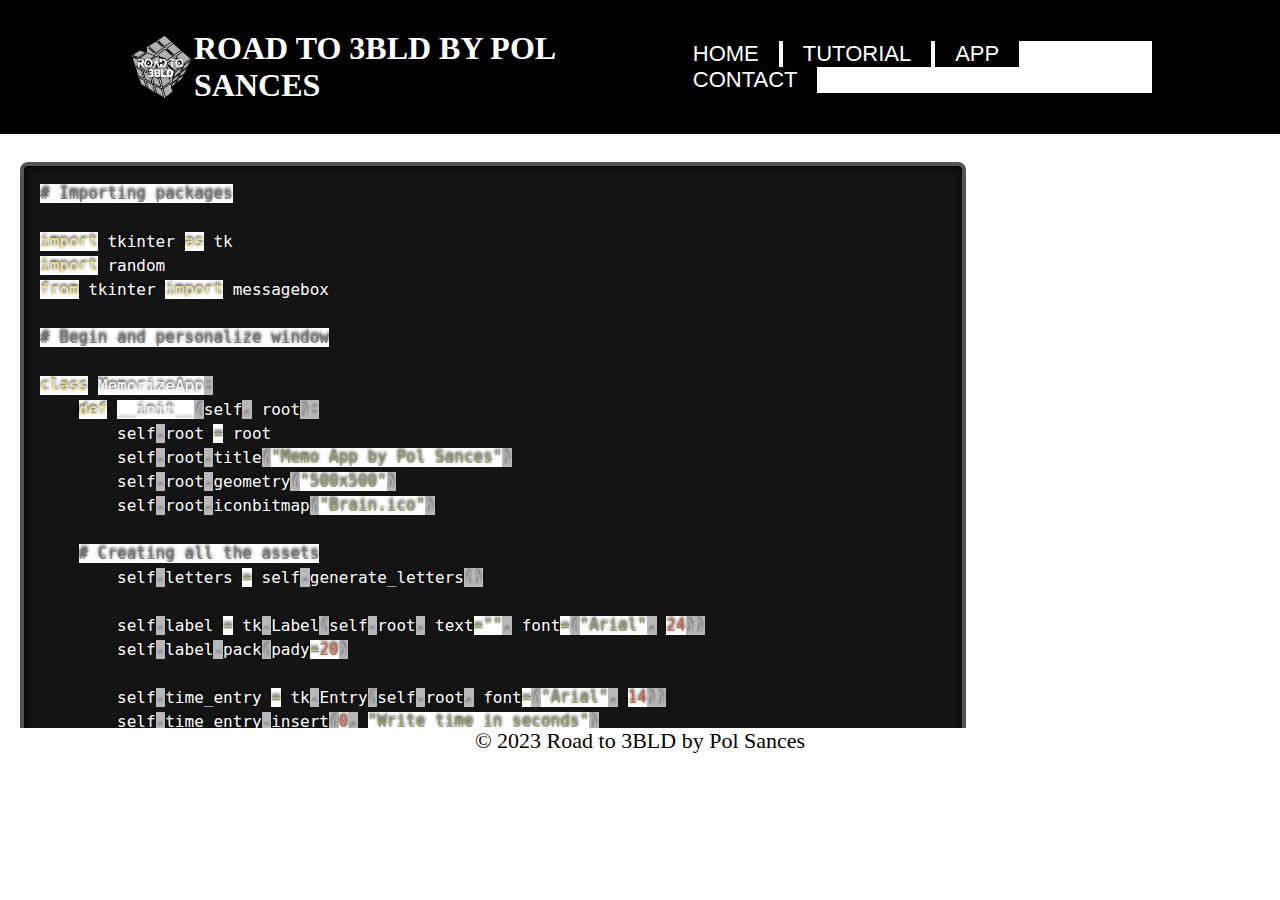
==== App.Html @ d9fbcf9a "Avançament en la secció app i bug al text del codi" ====
<html lang="es">
<head>
    <link rel="stylesheet" href="styles.css">
    <link rel="stylesheet" href="prism.css">
    <meta charset="UTF-8">
    <meta name="viewport" content="width=device-width, initial-scale=1.0">
    <title>Prova de Web</title>
    
  
</head>
<body>
    <header>
        <img class="logo" src="Resources/logo_TdR.png" alt="logo">
        <h1> Road to 3bld by Pol Sances
        </h1>
        <nav>
            <ul class="nav_links">
                <li> <a href="Main.html">Home</a></li>
                <li> <a href="Tutorial.html">Tutorial</a></li>
                <li> <a href="App.Html">App</a></li>
                <li> <a href="Contacte.html">Contact</a></li>
            </ul>
        </nav>
    </header>

    <div class="container2">
        <div class="code-wrapper">
            <pre>
                <code id="code" class="language-python">
# Importing packages

import tkinter as tk
import random
from tkinter import messagebox

# Begin and personalize window

class MemorizeApp:
    def __init__(self, root):
        self.root = root
        self.root.title("Memo App by Pol Sances")
        self.root.geometry("500x500")
        self.root.iconbitmap("Brain.ico")

    # Creating all the assets
        self.letters = self.generate_letters()

        self.label = tk.Label(self.root, text="", font=("Arial", 24))
        self.label.pack(pady=20)

        self.time_entry = tk.Entry(self.root, font=("Arial", 14))
        self.time_entry.insert(0, "Write time in seconds")
        self.time_entry.pack(pady=10)

        self.start_button = tk.Button(self.root, text="Start", command=self.start_memorize)
        self.start_button.pack(pady=5)

        self.answer_entry = tk.Entry(self.root, font=("Arial", 14))
        self.answer_entry.pack(pady=10)

        self.submit_button = tk.Button(self.root, text="Submit", command=self.check_answers)
        self.submit_button.pack(pady=5)

        self.reset_button = tk.Button(self.root, text="Reset", command=self.reset)
        self.reset_button.pack(pady=5)

        self.answer_entry.config(state="disabled")
        self.submit_button.config(state="disabled")
        self.reset_button.config(state="disabled")

        self.name = tk.Label(self.root, text="Made by Pol Sances Guirao", font=("Arial", 8))
        self.name.pack(pady=20)

     # Function to generate letters

    def generate_letters(self):
        letters = []
        for _ in range(20):
            letter = chr(random.randint(65, 90))
            letters.append(letter)
        return letters
    
     # Function to show letters with the time that user put in the time_entry textbox.

    def start_memorize(self):
        self.start_button.config(state="disabled")
        self.label.config(text="".join(self.letters))
        time_delay = int(self.time_entry.get()) * 1000  # Convert user seconds to milliseconds
        self.root.after(time_delay, self.show_entry)
        self.time_entry.pack_forget()  

     # Function to hide letters

    def show_entry(self):
        self.label.config(text="")
        self.answer_entry.config(state="normal")
        self.submit_button.config(state="normal")
        self.reset_button.config(state="normal")
        self.answer_entry.focus_set()

    # Function to check awnsers 

    def check_answers(self):
        user_answers = self.answer_entry.get().upper()
        correct_answers = "".join(self.letters)

        if user_answers == correct_answers:
            messagebox.showinfo("Result", "Correct answers!")
        else:
            messagebox.showinfo("Result", "Incorrect answers. Try again.")

        self.reset()

    # Reset function

    def reset(self):
        self.letters = self.generate_letters()
        self.answer_entry.delete(0, tk.END)
        self.label.config(text="")
        self.start_button.config(state="normal")
        self.answer_entry.config(state="disabled")
        self.submit_button.config(state="disabled")
        self.reset_button.config(state="disabled")
   

if __name__ == "__main__":
    root = tk.Tk()
    app = MemorizeApp(root)
    root.mainloop()

                </code>
            </pre>
        </div>
    </div>

    <div class="footer">
        <p>&copy; 2023 Road to 3BLD by Pol Sances</p>
    </div>
</body>
<script src="prism.js"></script>
</html>
---- styles.css ----
* {
  box-sizing: border-box;
  margin: 0;
  padding: 0;
  background-color: rgb(255, 255, 255);
}

li, a, button{
  font-family: Arial, Helvetica, sans-serif;
  font-weight: 500;
  font-size: 22px;
  color: #ffffff;
  background-color: rgb(0, 0, 0);
  text-transform: uppercase;
}

header{
  display: flex;
  justify-content: space-between;
  align-items: center;
  padding: 30px 10%;
  background-color: rgb(0, 0, 0);
}

.logo {
  cursor: pointer;
  max-width: 66px;
  height: auto;
}

.nav_links li {
  display: inline-block;
  padding: 0px 20px;
  
}

.nav_links li a{
  transition: all 0.3s ease 0s;
  text-decoration: none;
}

.nav_links li a:hover{
  color: rgb(151, 151, 151);
}


header h1 {
  background-color: rgb(0, 0, 0);
  font-family: 'Times New Roman', Times, serif;
  text-transform: uppercase;
  color: white;
}


/* CSS grid */

.container {
  display: grid;
  grid-template-columns: 1fr 1fr; 
  gap: 20px; 
}

.text {
  text-align: left;
  padding: 20px;
  margin-left: 50px;
  color: rgb(0, 0, 0);
}

.image {
  text-align: right;
  padding: 20px;
}

img {
  max-width: 90%; 
  height: auto; 
}


/* Estil Iframe */


.iframe-container {
  width: 90%; 
  margin: 0 auto; 
  padding: 20px; 
}


iframe {
  width: 100%; 
  height: 100vh; 
  border: none; 
}

.iframe-container h1 {
  color: #000000;
  font-family: Arial, Helvetica, sans-serif;
  font-size: 24px;
  align-content: center;
  padding-bottom: 20px;
}


/* Estil pel codi de la app */

.container2{
  display: grid;
  grid-template-columns: 1fr 1fr; 
  gap: 20px; 
  overflow: auto;
  height: 66%;
  padding: 20px;
}

.code-wrapper{
  position: relative;
}








/* Estil pel footer */

.footer {
  background-color: #ffffff; 
  color: #000000; 
  text-align: center; 
  position: relative; 
  bottom: 0; 
  width: 100%; 
  height: 5%;
  font-size: 22px;
}
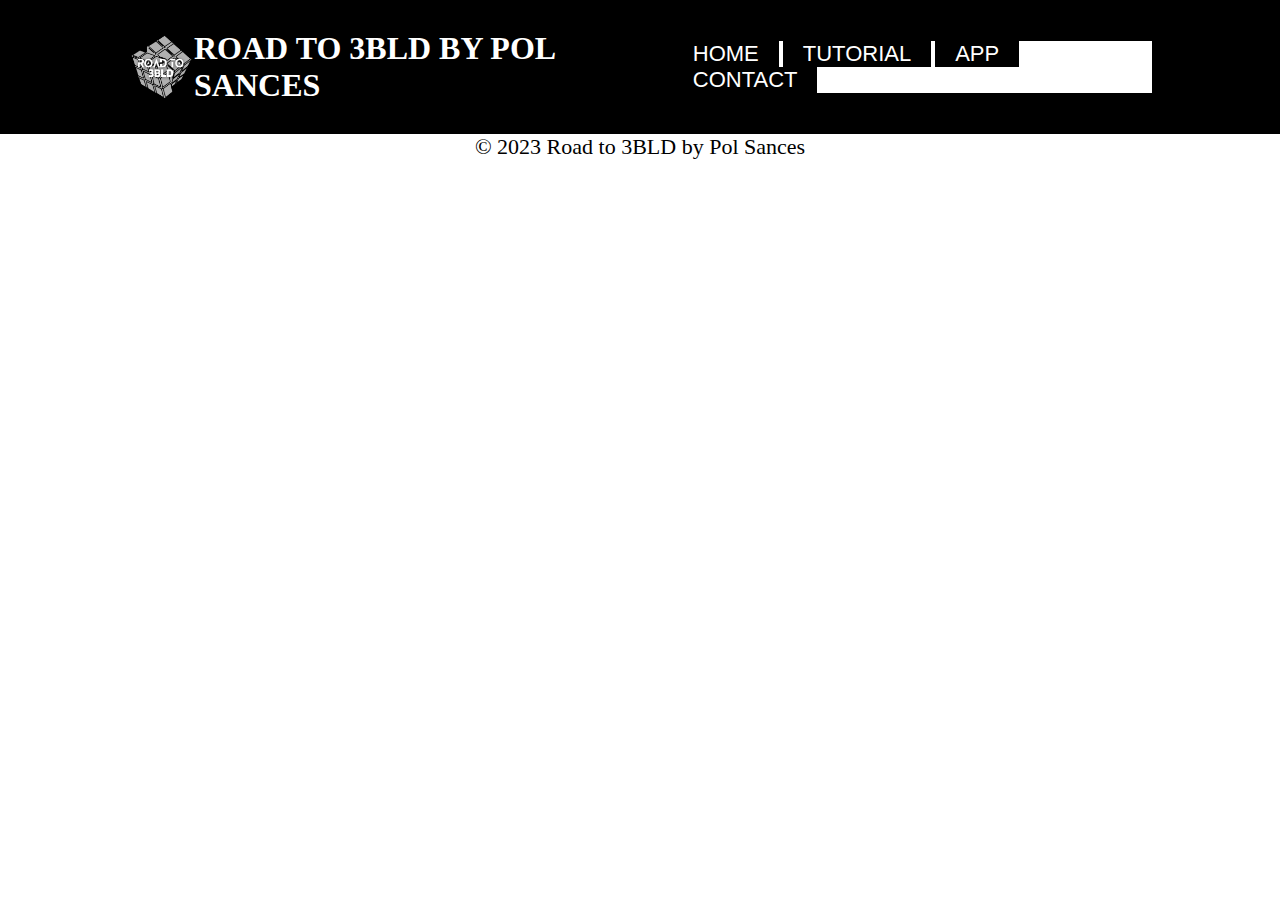
==== commit 4bc2f50e: "Tornar enrere per bug a l'apartat App" ====
--- a/App.Html
+++ b/App.Html
@@ -1,7 +1,6 @@
 <html lang="es">
 <head>
     <link rel="stylesheet" href="styles.css">
-    <link rel="stylesheet" href="prism.css">
     <meta charset="UTF-8">
     <meta name="viewport" content="width=device-width, initial-scale=1.0">
     <title>Prova de Web</title>
@@ -23,119 +22,10 @@
         </nav>
     </header>
 
-    <div class="container2">
-        <div class="code-wrapper">
-            <pre>
-                <code id="code" class="language-python">
-# Importing packages
-
-import tkinter as tk
-import random
-from tkinter import messagebox
-
-# Begin and personalize window
-
-class MemorizeApp:
-    def __init__(self, root):
-        self.root = root
-        self.root.title("Memo App by Pol Sances")
-        self.root.geometry("500x500")
-        self.root.iconbitmap("Brain.ico")
-
-    # Creating all the assets
-        self.letters = self.generate_letters()
-
-        self.label = tk.Label(self.root, text="", font=("Arial", 24))
-        self.label.pack(pady=20)
-
-        self.time_entry = tk.Entry(self.root, font=("Arial", 14))
-        self.time_entry.insert(0, "Write time in seconds")
-        self.time_entry.pack(pady=10)
-
-        self.start_button = tk.Button(self.root, text="Start", command=self.start_memorize)
-        self.start_button.pack(pady=5)
-
-        self.answer_entry = tk.Entry(self.root, font=("Arial", 14))
-        self.answer_entry.pack(pady=10)
-
-        self.submit_button = tk.Button(self.root, text="Submit", command=self.check_answers)
-        self.submit_button.pack(pady=5)
-
-        self.reset_button = tk.Button(self.root, text="Reset", command=self.reset)
-        self.reset_button.pack(pady=5)
-
-        self.answer_entry.config(state="disabled")
-        self.submit_button.config(state="disabled")
-        self.reset_button.config(state="disabled")
-
-        self.name = tk.Label(self.root, text="Made by Pol Sances Guirao", font=("Arial", 8))
-        self.name.pack(pady=20)
-
-     # Function to generate letters
-
-    def generate_letters(self):
-        letters = []
-        for _ in range(20):
-            letter = chr(random.randint(65, 90))
-            letters.append(letter)
-        return letters
-    
-     # Function to show letters with the time that user put in the time_entry textbox.
-
-    def start_memorize(self):
-        self.start_button.config(state="disabled")
-        self.label.config(text="".join(self.letters))
-        time_delay = int(self.time_entry.get()) * 1000  # Convert user seconds to milliseconds
-        self.root.after(time_delay, self.show_entry)
-        self.time_entry.pack_forget()  
-
-     # Function to hide letters
-
-    def show_entry(self):
-        self.label.config(text="")
-        self.answer_entry.config(state="normal")
-        self.submit_button.config(state="normal")
-        self.reset_button.config(state="normal")
-        self.answer_entry.focus_set()
-
-    # Function to check awnsers 
-
-    def check_answers(self):
-        user_answers = self.answer_entry.get().upper()
-        correct_answers = "".join(self.letters)
-
-        if user_answers == correct_answers:
-            messagebox.showinfo("Result", "Correct answers!")
-        else:
-            messagebox.showinfo("Result", "Incorrect answers. Try again.")
-
-        self.reset()
-
-    # Reset function
-
-    def reset(self):
-        self.letters = self.generate_letters()
-        self.answer_entry.delete(0, tk.END)
-        self.label.config(text="")
-        self.start_button.config(state="normal")
-        self.answer_entry.config(state="disabled")
-        self.submit_button.config(state="disabled")
-        self.reset_button.config(state="disabled")
    
-
-if __name__ == "__main__":
-    root = tk.Tk()
-    app = MemorizeApp(root)
-    root.mainloop()
-
-                </code>
-            </pre>
-        </div>
-    </div>
 
     <div class="footer">
         <p>&copy; 2023 Road to 3BLD by Pol Sances</p>
     </div>
 </body>
-<script src="prism.js"></script>
 </html>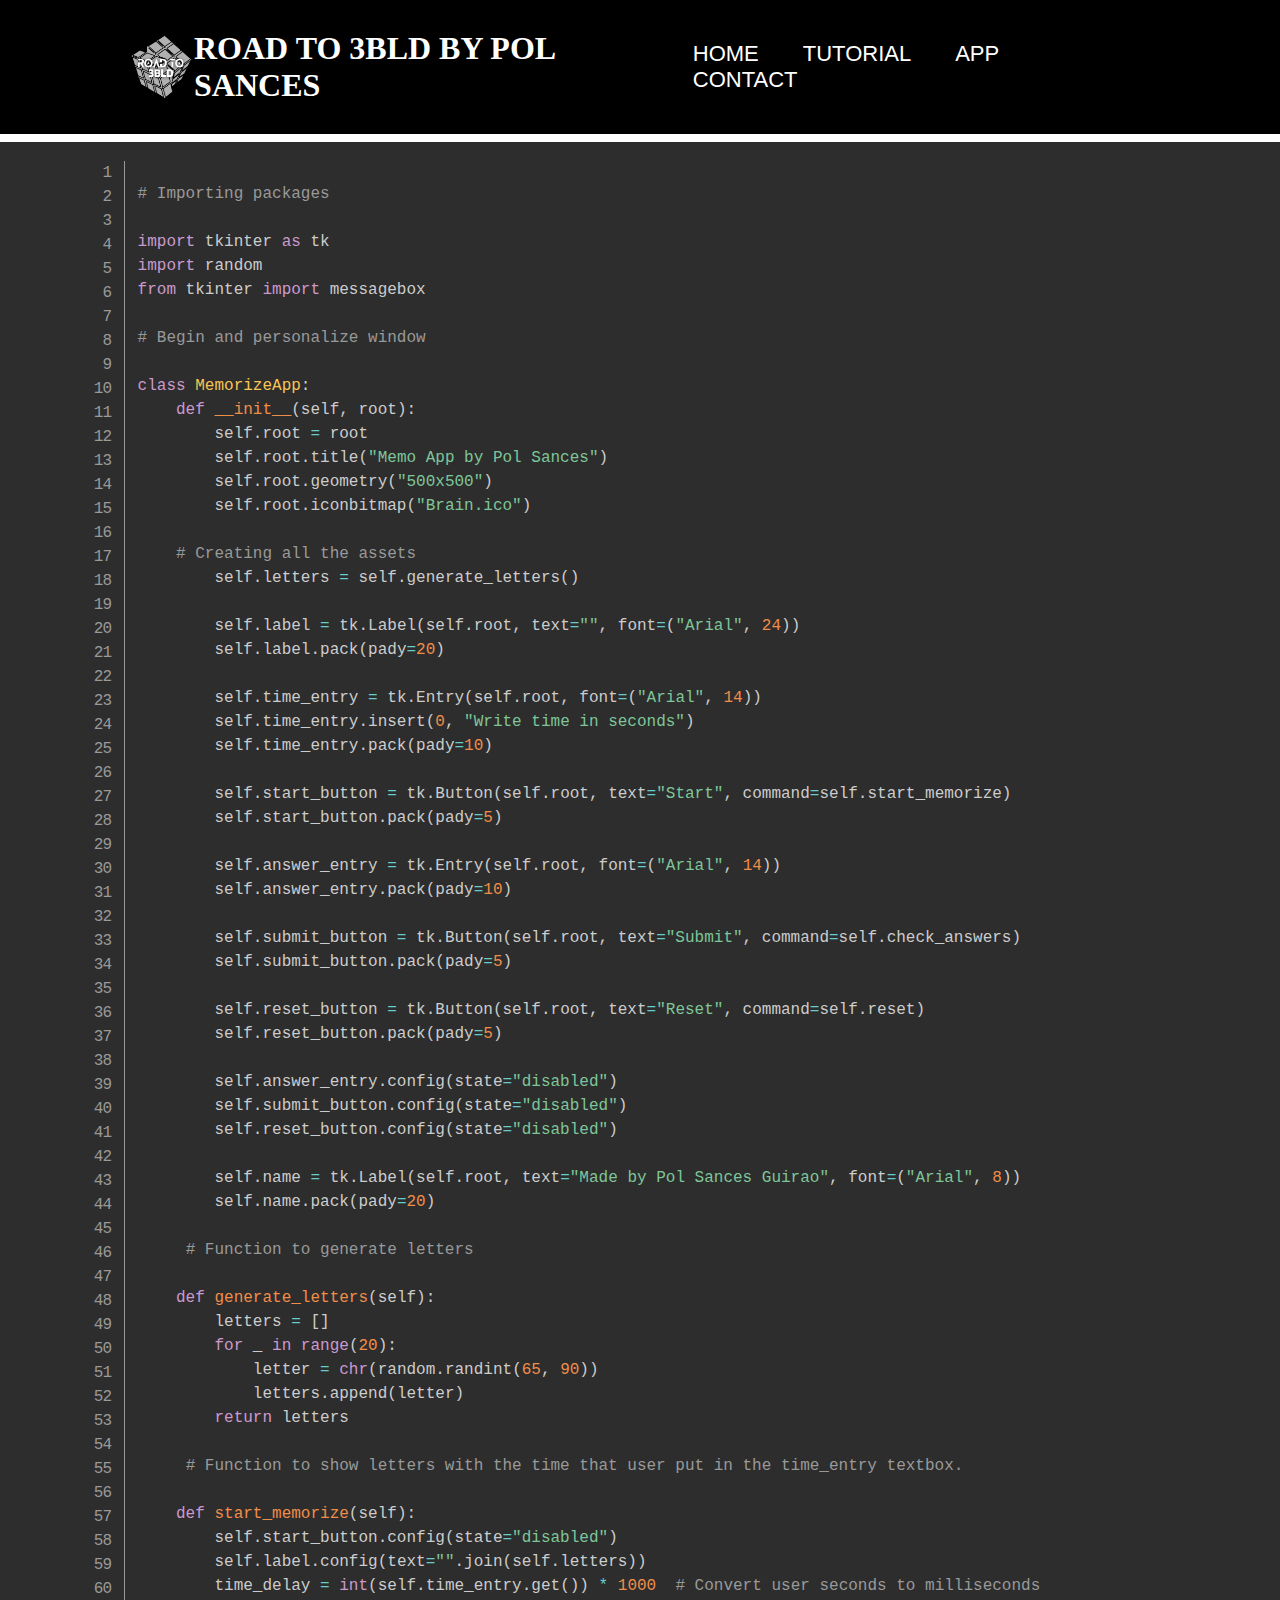
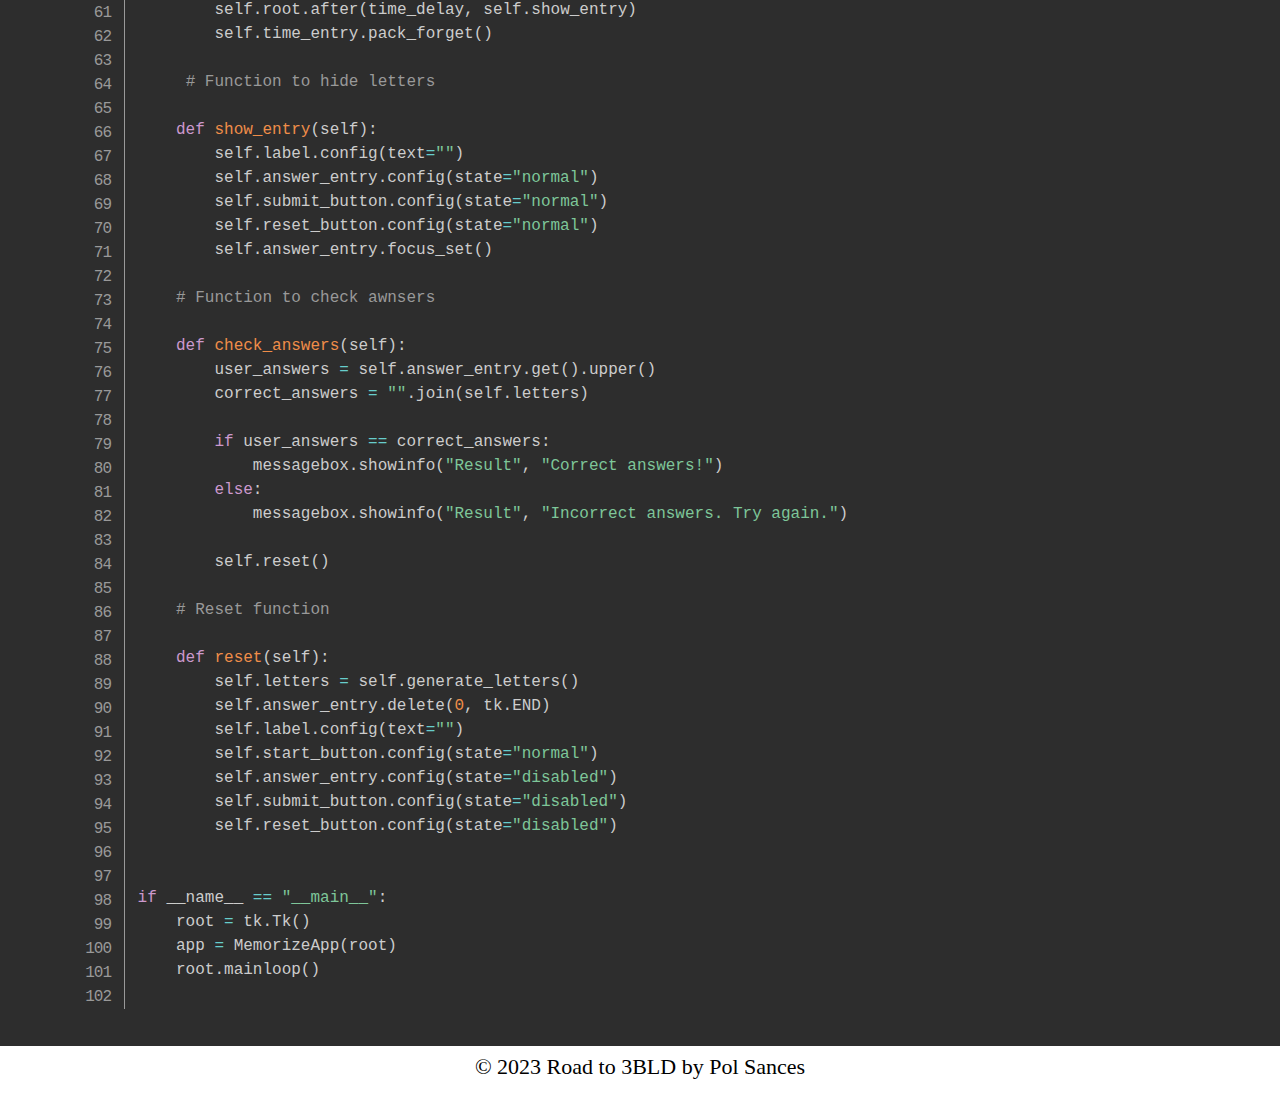
==== commit d04dc959: "Arreglat el bug del prism" ====
--- a/App.Html
+++ b/App.Html
@@ -1,6 +1,7 @@
 <html lang="es">
 <head>
     <link rel="stylesheet" href="styles.css">
+    <link rel="stylesheet" href="prism.css">
     <meta charset="UTF-8">
     <meta name="viewport" content="width=device-width, initial-scale=1.0">
     <title>Prova de Web</title>
@@ -14,7 +15,7 @@
         </h1>
         <nav>
             <ul class="nav_links">
-                <li> <a href="Main.html">Home</a></li>
+                <li> <a href="index.html">Home</a></li>
                 <li> <a href="Tutorial.html">Tutorial</a></li>
                 <li> <a href="App.Html">App</a></li>
                 <li> <a href="Contacte.html">Contact</a></li>
@@ -22,10 +23,118 @@
         </nav>
     </header>
 
+    <div class="line-numbers">
+    <pre>
+        <code class="language-python">
+        # Importing packages
+
+        import tkinter as tk
+        import random
+        from tkinter import messagebox
+
+        # Begin and personalize window
+
+        class MemorizeApp:
+            def __init__(self, root):
+                self.root = root
+                self.root.title("Memo App by Pol Sances")
+                self.root.geometry("500x500")
+                self.root.iconbitmap("Brain.ico")
+
+            # Creating all the assets
+                self.letters = self.generate_letters()
+
+                self.label = tk.Label(self.root, text="", font=("Arial", 24))
+                self.label.pack(pady=20)
+
+                self.time_entry = tk.Entry(self.root, font=("Arial", 14))
+                self.time_entry.insert(0, "Write time in seconds")
+                self.time_entry.pack(pady=10)
+
+                self.start_button = tk.Button(self.root, text="Start", command=self.start_memorize)
+                self.start_button.pack(pady=5)
+
+                self.answer_entry = tk.Entry(self.root, font=("Arial", 14))
+                self.answer_entry.pack(pady=10)
+
+                self.submit_button = tk.Button(self.root, text="Submit", command=self.check_answers)
+                self.submit_button.pack(pady=5)
+
+                self.reset_button = tk.Button(self.root, text="Reset", command=self.reset)
+                self.reset_button.pack(pady=5)
+
+                self.answer_entry.config(state="disabled")
+                self.submit_button.config(state="disabled")
+                self.reset_button.config(state="disabled")
+
+                self.name = tk.Label(self.root, text="Made by Pol Sances Guirao", font=("Arial", 8))
+                self.name.pack(pady=20)
+
+             # Function to generate letters
+
+            def generate_letters(self):
+                letters = []
+                for _ in range(20):
+                    letter = chr(random.randint(65, 90))
+                    letters.append(letter)
+                return letters
+
+             # Function to show letters with the time that user put in the time_entry textbox.
+
+            def start_memorize(self):
+                self.start_button.config(state="disabled")
+                self.label.config(text="".join(self.letters))
+                time_delay = int(self.time_entry.get()) * 1000  # Convert user seconds to milliseconds
+                self.root.after(time_delay, self.show_entry)
+                self.time_entry.pack_forget()  
+
+             # Function to hide letters
+
+            def show_entry(self):
+                self.label.config(text="")
+                self.answer_entry.config(state="normal")
+                self.submit_button.config(state="normal")
+                self.reset_button.config(state="normal")
+                self.answer_entry.focus_set()
+
+            # Function to check awnsers 
+
+            def check_answers(self):
+                user_answers = self.answer_entry.get().upper()
+                correct_answers = "".join(self.letters)
+
+                if user_answers == correct_answers:
+                    messagebox.showinfo("Result", "Correct answers!")
+                else:
+                    messagebox.showinfo("Result", "Incorrect answers. Try again.")
+
+                self.reset()
+
+            # Reset function
+
+            def reset(self):
+                self.letters = self.generate_letters()
+                self.answer_entry.delete(0, tk.END)
+                self.label.config(text="")
+                self.start_button.config(state="normal")
+                self.answer_entry.config(state="disabled")
+                self.submit_button.config(state="disabled")
+                self.reset_button.config(state="disabled")
+
+
+        if __name__ == "__main__":
+            root = tk.Tk()
+            app = MemorizeApp(root)
+            root.mainloop()
+        </code>
+    </pre>
+
+</div>
    
 
     <div class="footer">
         <p>&copy; 2023 Road to 3BLD by Pol Sances</p>
     </div>
+<script src="prism.js"></script>
 </body>
 </html>--- a/styles.css
+++ b/styles.css
@@ -2,7 +2,6 @@
   box-sizing: border-box;
   margin: 0;
   padding: 0;
-  background-color: rgb(255, 255, 255);
 }
 
 li, a, button{
@@ -103,27 +102,6 @@
 }
 
 
-/* Estil pel codi de la app */
-
-.container2{
-  display: grid;
-  grid-template-columns: 1fr 1fr; 
-  gap: 20px; 
-  overflow: auto;
-  height: 66%;
-  padding: 20px;
-}
-
-.code-wrapper{
-  position: relative;
-}
-
-
-
-
-
-
-
 
 /* Estil pel footer */
 
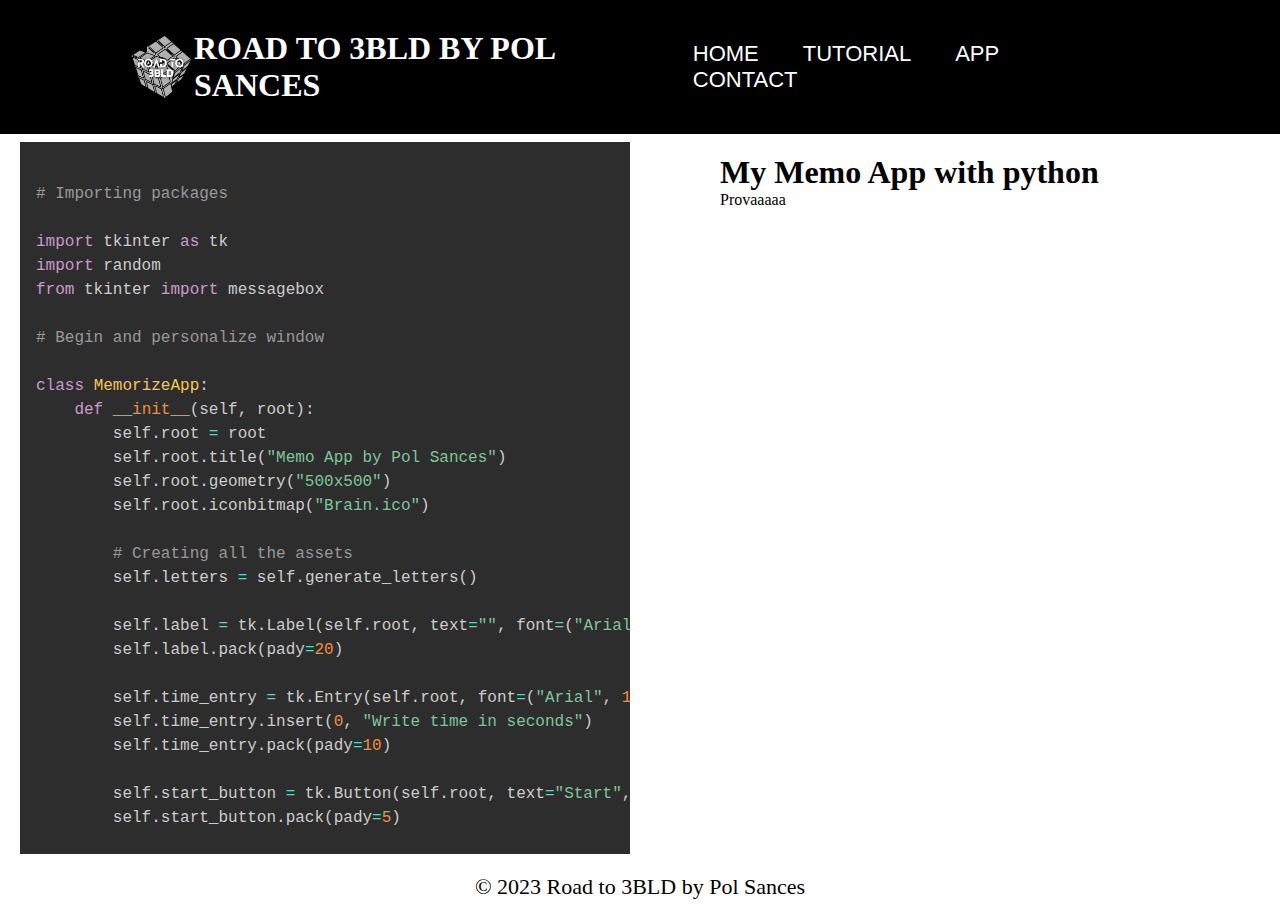
==== commit 34f3a5f5: "Completada la secció app sense bug de codi només falta posar el text donat" ====
--- a/App.Html
+++ b/App.Html
@@ -23,113 +23,118 @@
         </nav>
     </header>
 
-    <div class="line-numbers">
-    <pre>
-        <code class="language-python">
-        # Importing packages
+    <div class="container3">
+        <div class="code-displayer">
+            <pre>
+                <code class="language-python">
+# Importing packages
 
-        import tkinter as tk
-        import random
-        from tkinter import messagebox
+import tkinter as tk
+import random
+from tkinter import messagebox
+                    
+# Begin and personalize window
+                    
+class MemorizeApp:
+    def __init__(self, root):
+        self.root = root
+        self.root.title("Memo App by Pol Sances")
+        self.root.geometry("500x500")
+        self.root.iconbitmap("Brain.ico")
+                    
+        # Creating all the assets
+        self.letters = self.generate_letters()
 
-        # Begin and personalize window
+        self.label = tk.Label(self.root, text="", font=("Arial", 24))
+        self.label.pack(pady=20)
 
-        class MemorizeApp:
-            def __init__(self, root):
-                self.root = root
-                self.root.title("Memo App by Pol Sances")
-                self.root.geometry("500x500")
-                self.root.iconbitmap("Brain.ico")
+        self.time_entry = tk.Entry(self.root, font=("Arial", 14))
+        self.time_entry.insert(0, "Write time in seconds")
+        self.time_entry.pack(pady=10)
 
-            # Creating all the assets
-                self.letters = self.generate_letters()
+        self.start_button = tk.Button(self.root, text="Start", command=self.start_memorize)
+        self.start_button.pack(pady=5)
 
-                self.label = tk.Label(self.root, text="", font=("Arial", 24))
-                self.label.pack(pady=20)
+        self.answer_entry = tk.Entry(self.root, font=("Arial", 14))
+        self.answer_entry.pack(pady=10)
 
-                self.time_entry = tk.Entry(self.root, font=("Arial", 14))
-                self.time_entry.insert(0, "Write time in seconds")
-                self.time_entry.pack(pady=10)
+        self.submit_button = tk.Button(self.root, text="Submit", command=self.check_answers)
+        self.submit_button.pack(pady=5)
 
-                self.start_button = tk.Button(self.root, text="Start", command=self.start_memorize)
-                self.start_button.pack(pady=5)
+        self.reset_button = tk.Button(self.root, text="Reset", command=self.reset)
+        self.reset_button.pack(pady=5)
 
-                self.answer_entry = tk.Entry(self.root, font=("Arial", 14))
-                self.answer_entry.pack(pady=10)
+        self.answer_entry.config(state="disabled")
+        self.submit_button.config(state="disabled")
+        self.reset_button.config(state="disabled")
 
-                self.submit_button = tk.Button(self.root, text="Submit", command=self.check_answers)
-                self.submit_button.pack(pady=5)
+        self.name = tk.Label(self.root, text="Made by Pol Sances Guirao", font=("Arial", 8))
+        self.name.pack(pady=20)
 
-                self.reset_button = tk.Button(self.root, text="Reset", command=self.reset)
-                self.reset_button.pack(pady=5)
+        # Function to generate letters
 
-                self.answer_entry.config(state="disabled")
-                self.submit_button.config(state="disabled")
-                self.reset_button.config(state="disabled")
+        def generate_letters(self):
+            letters = []
+            for _ in range(20):
+                letter = chr(random.randint(65, 90))
+                letters.append(letter)
+            return letters
 
-                self.name = tk.Label(self.root, text="Made by Pol Sances Guirao", font=("Arial", 8))
-                self.name.pack(pady=20)
+         # Function to show letters with the time that user put in the time_entry textbox.
 
-             # Function to generate letters
+        def start_memorize(self):
+            self.start_button.config(state="disabled")
+            self.label.config(text="".join(self.letters))
+            time_delay = int(self.time_entry.get()) * 1000  # Convert to milliseconds
+            self.root.after(time_delay, self.show_entry)
+            self.time_entry.pack_forget()  
 
-            def generate_letters(self):
-                letters = []
-                for _ in range(20):
-                    letter = chr(random.randint(65, 90))
-                    letters.append(letter)
-                return letters
+        # Function to hide letters
 
-             # Function to show letters with the time that user put in the time_entry textbox.
+        def show_entry(self):
+            self.label.config(text="")
+            self.answer_entry.config(state="normal")
+            self.submit_button.config(state="normal")
+            self.reset_button.config(state="normal")
+            self.answer_entry.focus_set()
 
-            def start_memorize(self):
-                self.start_button.config(state="disabled")
-                self.label.config(text="".join(self.letters))
-                time_delay = int(self.time_entry.get()) * 1000  # Convert user seconds to milliseconds
-                self.root.after(time_delay, self.show_entry)
-                self.time_entry.pack_forget()  
+        # Function to check awnsers 
 
-             # Function to hide letters
+        def check_answers(self):
+            user_answers = self.answer_entry.get().upper()
+            correct_answers = "".join(self.letters)
 
-            def show_entry(self):
-                self.label.config(text="")
-                self.answer_entry.config(state="normal")
-                self.submit_button.config(state="normal")
-                self.reset_button.config(state="normal")
-                self.answer_entry.focus_set()
+            if user_answers == correct_answers:
+                messagebox.showinfo("Result", "Correct answers!")
+            else:
+                messagebox.showinfo("Result", "Incorrect answers. Try again.")
 
-            # Function to check awnsers 
+            self.reset()
 
-            def check_answers(self):
-                user_answers = self.answer_entry.get().upper()
-                correct_answers = "".join(self.letters)
+        # Reset function
 
-                if user_answers == correct_answers:
-                    messagebox.showinfo("Result", "Correct answers!")
-                else:
-                    messagebox.showinfo("Result", "Incorrect answers. Try again.")
+        def reset(self):
+            self.letters = self.generate_letters()
+            self.answer_entry.delete(0, tk.END)
+            self.label.config(text="")
+            self.start_button.config(state="normal")
+            self.answer_entry.config(state="disabled")
+            self.submit_button.config(state="disabled")
+            self.reset_button.config(state="disabled")
 
-                self.reset()
-
-            # Reset function
-
-            def reset(self):
-                self.letters = self.generate_letters()
-                self.answer_entry.delete(0, tk.END)
-                self.label.config(text="")
-                self.start_button.config(state="normal")
-                self.answer_entry.config(state="disabled")
-                self.submit_button.config(state="disabled")
-                self.reset_button.config(state="disabled")
-
-
-        if __name__ == "__main__":
-            root = tk.Tk()
-            app = MemorizeApp(root)
-            root.mainloop()
-        </code>
-    </pre>
-
-</div>
+                    
+if __name__ == "__main__":
+    root = tk.Tk()
+    app = MemorizeApp(root)
+    root.mainloop()
+                        </code>
+            </pre>
+        </div>
+        <div class = "text3">
+            <h1>My Memo App with python</h1>
+            <p>Provaaaaa</p>
+        </div>
+    </div>
    
 
     <div class="footer">
--- a/styles.css
+++ b/styles.css
@@ -102,6 +102,34 @@
 }
 
 
+/* Secció App */
+
+.container3 {
+  display: grid;
+  grid-template-columns: 1fr 1fr; 
+  gap: 20px;
+  padding-bottom: 20px;
+}
+
+.text3 {
+  text-align: left;
+  padding: 20px;
+  margin-left: 50px;
+  color: rgb(0, 0, 0);
+}
+
+.code-displayer{
+  height: 80vh; 
+  overflow-y: auto;
+  padding-left: 20px;;  
+}
+
+
+
+
+
+
+
 
 /* Estil pel footer */
 
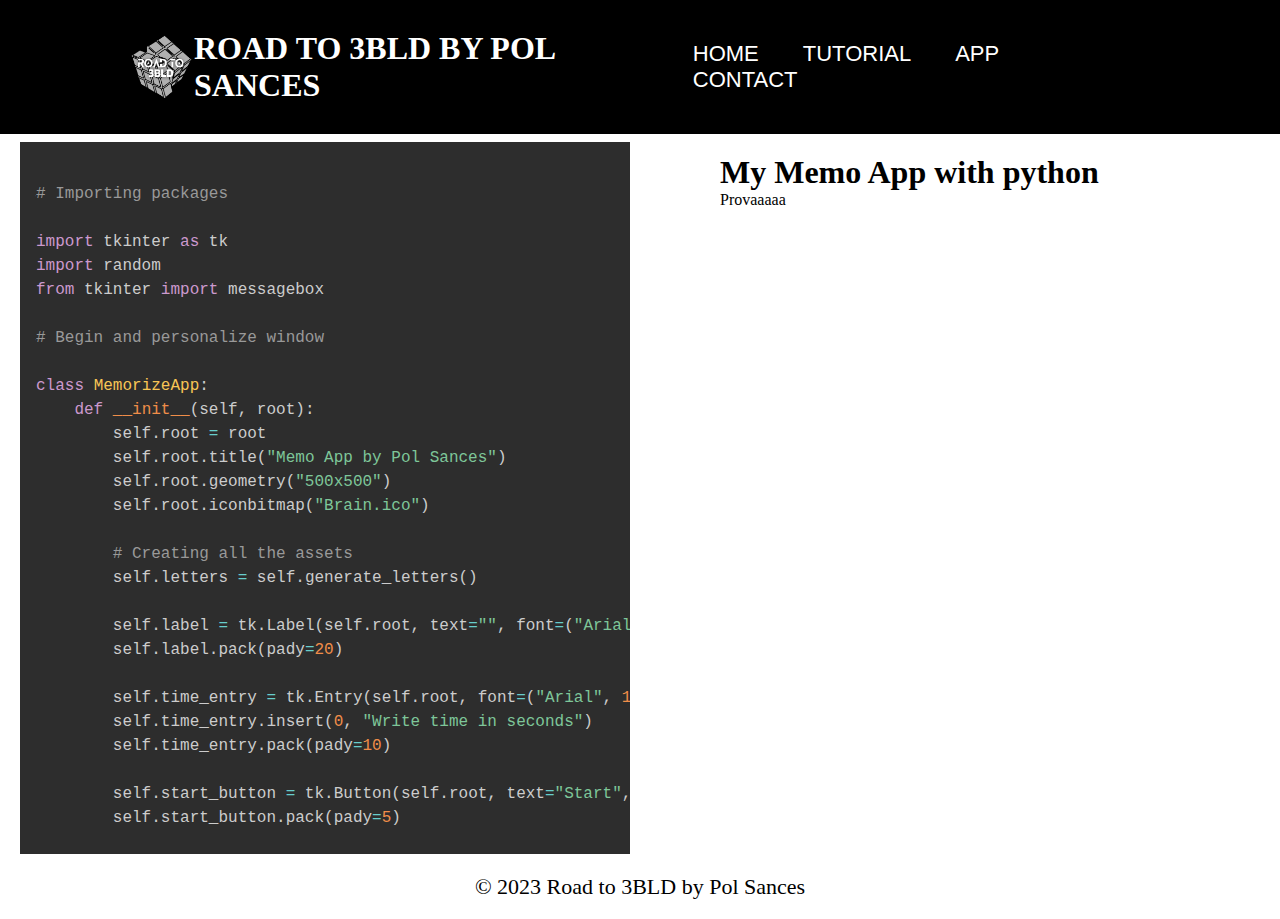
==== commit 943ca9f1: "Arreglat el codi amb els espais corregits" ====
--- a/App.Html
+++ b/App.Html
@@ -71,56 +71,55 @@
         self.name = tk.Label(self.root, text="Made by Pol Sances Guirao", font=("Arial", 8))
         self.name.pack(pady=20)
 
-        # Function to generate letters
+# Function to generate letters
 
-        def generate_letters(self):
-            letters = []
-            for _ in range(20):
-                letter = chr(random.randint(65, 90))
-                letters.append(letter)
-            return letters
+def generate_letters(self):
+    letters = []
+    for _ in range(20):
+        letter = chr(random.randint(65, 90))
+        letters.append(letter)
+    return letters
 
-         # Function to show letters with the time that user put in the time_entry textbox.
+# Function to show letters with the time that user put in the time_entry textbox.
 
-        def start_memorize(self):
-            self.start_button.config(state="disabled")
-            self.label.config(text="".join(self.letters))
-            time_delay = int(self.time_entry.get()) * 1000  # Convert to milliseconds
-            self.root.after(time_delay, self.show_entry)
-            self.time_entry.pack_forget()  
+def start_memorize(self):
+    self.start_button.config(state="disabled")
+    self.label.config(text="".join(self.letters))
+    time_delay = int(self.time_entry.get()) * 1000  # Convert to milliseconds
+    self.root.after(time_delay, self.show_entry)
+    self.time_entry.pack_forget()  
 
-        # Function to hide letters
+# Function to hide letters
 
-        def show_entry(self):
-            self.label.config(text="")
-            self.answer_entry.config(state="normal")
-            self.submit_button.config(state="normal")
-            self.reset_button.config(state="normal")
-            self.answer_entry.focus_set()
+def show_entry(self):
+    self.label.config(text="")
+    self.answer_entry.config(state="normal")
+    self.submit_button.config(state="normal")
+    self.reset_button.config(state="normal")
+    self.answer_entry.focus_set()
 
-        # Function to check awnsers 
+# Function to check awnsers 
 
-        def check_answers(self):
-            user_answers = self.answer_entry.get().upper()
-            correct_answers = "".join(self.letters)
+def check_answers(self):
+    user_answers = self.answer_entry.get().upper()
+    correct_answers = "".join(self.letters)
 
-            if user_answers == correct_answers:
-                messagebox.showinfo("Result", "Correct answers!")
-            else:
-                messagebox.showinfo("Result", "Incorrect answers. Try again.")
+    if user_answers == correct_answers:
+        messagebox.showinfo("Result", "Correct answers!")
+    else:
+        messagebox.showinfo("Result", "Incorrect answers. Try again.")
+    self.reset()
 
-            self.reset()
+# Reset function
 
-        # Reset function
-
-        def reset(self):
-            self.letters = self.generate_letters()
-            self.answer_entry.delete(0, tk.END)
-            self.label.config(text="")
-            self.start_button.config(state="normal")
-            self.answer_entry.config(state="disabled")
-            self.submit_button.config(state="disabled")
-            self.reset_button.config(state="disabled")
+def reset(self):
+    self.letters = self.generate_letters()
+    self.answer_entry.delete(0, tk.END)
+    self.label.config(text="")
+    self.start_button.config(state="normal")
+    self.answer_entry.config(state="disabled")
+    self.submit_button.config(state="disabled")
+    self.reset_button.config(state="disabled")
 
                     
 if __name__ == "__main__":
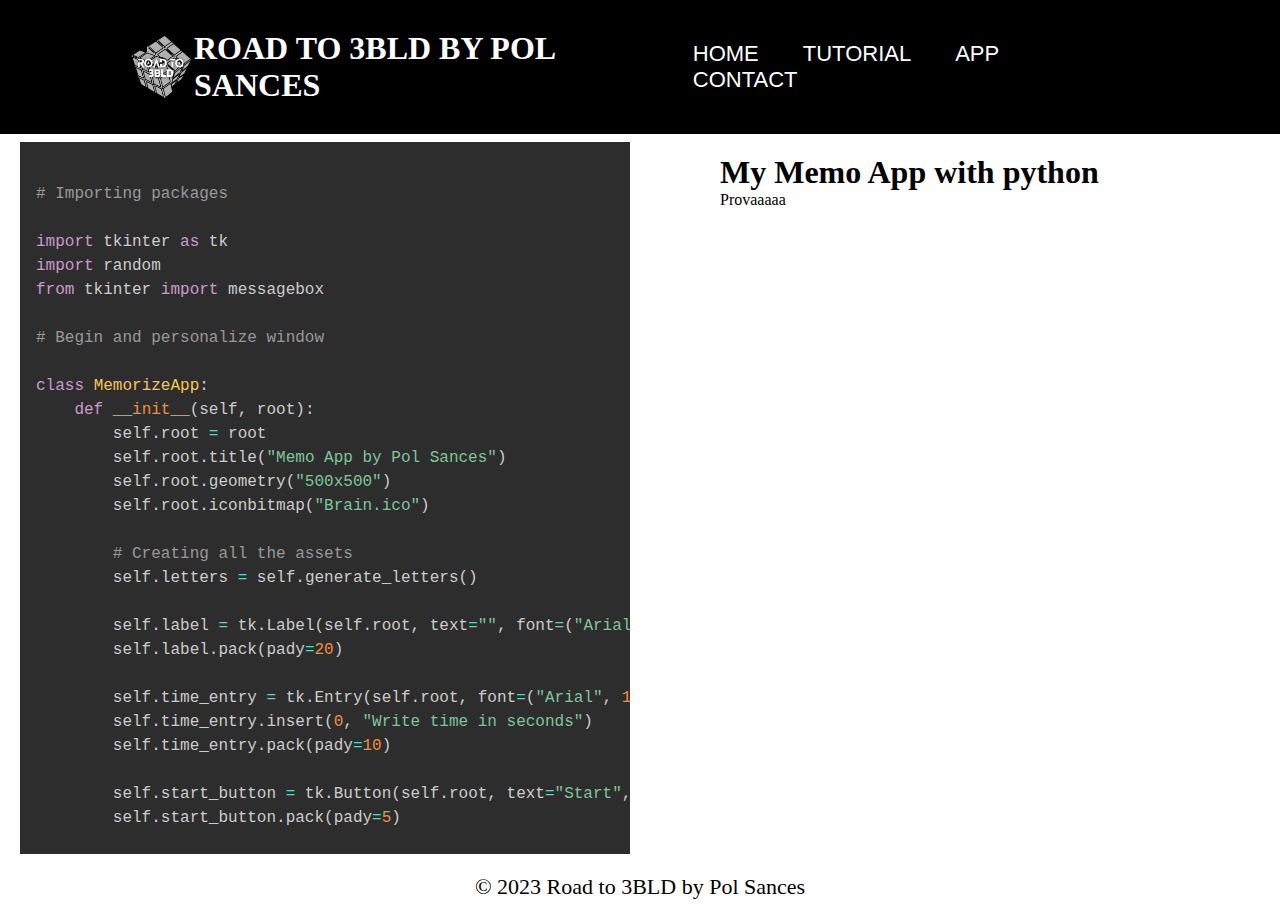
==== commit d5072a5d: "prova de contact" ====
--- a/App.Html
+++ b/App.Html
@@ -4,7 +4,7 @@
     <link rel="stylesheet" href="prism.css">
     <meta charset="UTF-8">
     <meta name="viewport" content="width=device-width, initial-scale=1.0">
-    <title>Prova de Web</title>
+    <title>Road to 3bld by Pol Sances</title>
     
   
 </head>
--- a/styles.css
+++ b/styles.css
@@ -4,7 +4,9 @@
   padding: 0;
 }
 
-li, a, button{
+li,
+a,
+button {
   font-family: Arial, Helvetica, sans-serif;
   font-weight: 500;
   font-size: 22px;
@@ -13,7 +15,7 @@
   text-transform: uppercase;
 }
 
-header{
+header {
   display: flex;
   justify-content: space-between;
   align-items: center;
@@ -30,15 +32,15 @@
 .nav_links li {
   display: inline-block;
   padding: 0px 20px;
-  
+
 }
 
-.nav_links li a{
+.nav_links li a {
   transition: all 0.3s ease 0s;
   text-decoration: none;
 }
 
-.nav_links li a:hover{
+.nav_links li a:hover {
   color: rgb(151, 151, 151);
 }
 
@@ -55,8 +57,8 @@
 
 .container {
   display: grid;
-  grid-template-columns: 1fr 1fr; 
-  gap: 20px; 
+  grid-template-columns: 1fr 1fr;
+  gap: 20px;
 }
 
 .text {
@@ -72,8 +74,8 @@
 }
 
 img {
-  max-width: 90%; 
-  height: auto; 
+  max-width: 90%;
+  height: auto;
 }
 
 
@@ -81,16 +83,16 @@
 
 
 .iframe-container {
-  width: 90%; 
-  margin: 0 auto; 
-  padding: 20px; 
+  width: 90%;
+  margin: 0 auto;
+  padding: 20px;
 }
 
 
 iframe {
-  width: 100%; 
-  height: 100vh; 
-  border: none; 
+  width: 100%;
+  height: 100vh;
+  border: none;
 }
 
 .iframe-container h1 {
@@ -106,7 +108,7 @@
 
 .container3 {
   display: grid;
-  grid-template-columns: 1fr 1fr; 
+  grid-template-columns: 1fr 1fr;
   gap: 20px;
   padding-bottom: 20px;
 }
@@ -118,10 +120,11 @@
   color: rgb(0, 0, 0);
 }
 
-.code-displayer{
-  height: 80vh; 
+.code-displayer {
+  height: 80vh;
   overflow-y: auto;
-  padding-left: 20px;;  
+  padding-left: 20px;
+  ;
 }
 
 
@@ -134,13 +137,44 @@
 /* Estil pel footer */
 
 .footer {
-  background-color: #ffffff; 
-  color: #000000; 
-  text-align: center; 
-  position: relative; 
-  bottom: 0; 
-  width: 100%; 
+  background-color: #ffffff;
+  color: #000000;
+  text-align: center;
+  position: relative;
+  bottom: 0;
+  width: 100%;
   height: 5%;
   font-size: 22px;
 }
 
+/* Estil pel Contact */
+
+.contenidor-grid {
+  display: grid;
+  grid-template-columns: auto auto;
+  padding: 10px;
+  align-items: center;
+}
+
+.items-grid {
+  padding: 20px;
+  text-align: center;
+}
+
+.text-grid {
+  text-align: left;
+  align-self: center;
+  font-family: Arial;
+}
+
+.text-grid h1,
+.text-grid h2,
+.text-grid h3 {
+  margin-bottom: 20px;
+}
+
+.foto-de-perfil {
+  border-radius: 50%;
+  width: 500px;
+  height: auto;
+}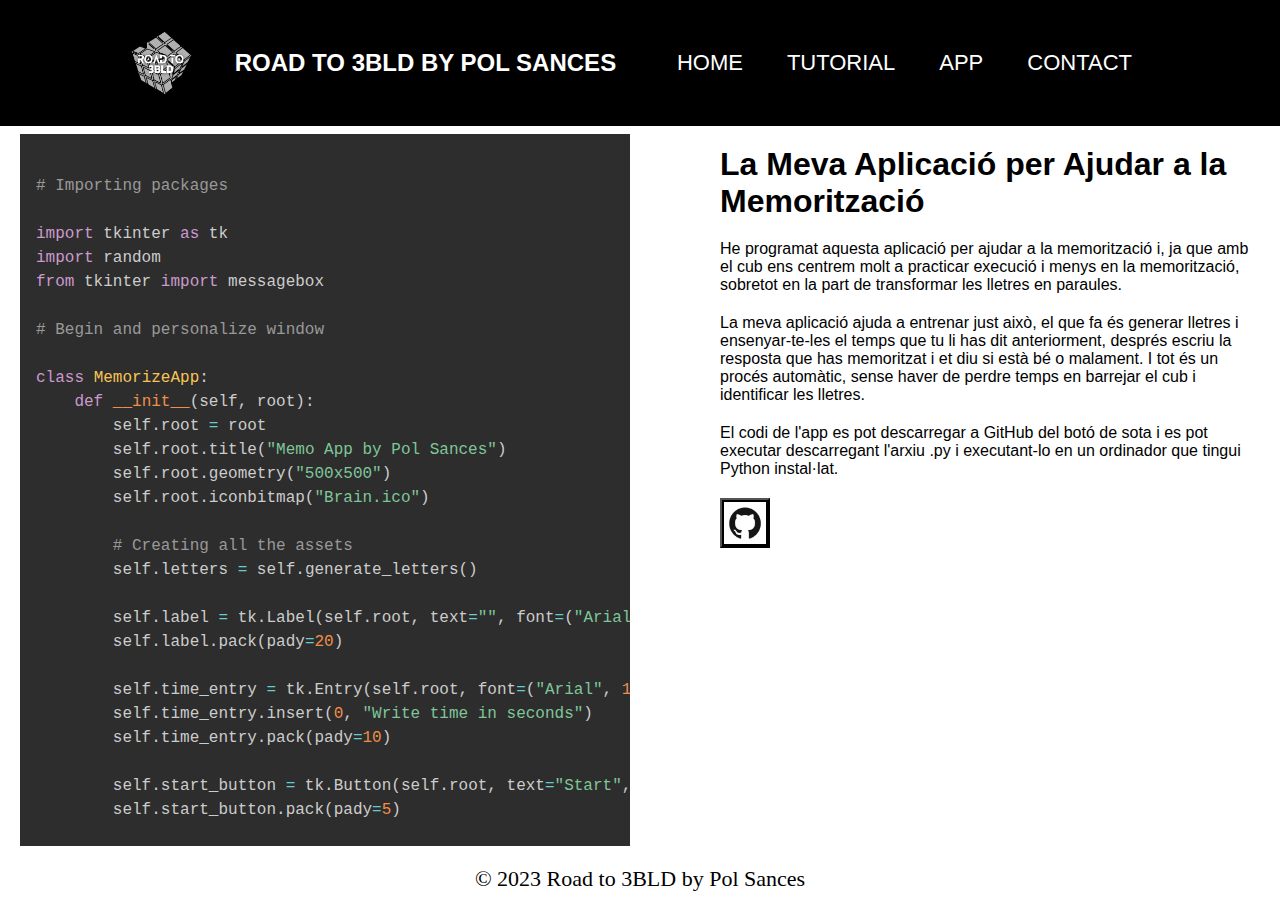
==== commit faa0d985: "VERSIÓ FINAL" ====
--- a/App.Html
+++ b/App.Html
@@ -1,18 +1,20 @@
 <html lang="es">
+
 <head>
     <link rel="stylesheet" href="styles.css">
     <link rel="stylesheet" href="prism.css">
     <meta charset="UTF-8">
     <meta name="viewport" content="width=device-width, initial-scale=1.0">
     <title>Road to 3bld by Pol Sances</title>
-    
-  
+
+
 </head>
+
 <body>
     <header>
         <img class="logo" src="Resources/logo_TdR.png" alt="logo">
-        <h1> Road to 3bld by Pol Sances
-        </h1>
+        <h2> Road to 3bld by Pol Sances
+        </h2>
         <nav>
             <ul class="nav_links">
                 <li> <a href="index.html">Home</a></li>
@@ -129,16 +131,34 @@
                         </code>
             </pre>
         </div>
-        <div class = "text3">
-            <h1>My Memo App with python</h1>
-            <p>Provaaaaa</p>
+        <div class="text3">
+            <h1>La Meva Aplicació per Ajudar a la Memorització</h1>
+            <p>
+                He programat aquesta aplicació per ajudar a la memorització i, ja que amb el cub ens centrem molt a
+                practicar execució i menys en la memorització, sobretot en la part de transformar les lletres en
+                paraules.
+            </p>
+            <p>
+                La meva aplicació ajuda a entrenar just això, el que fa és generar lletres i ensenyar-te-les el temps
+                que tu li has dit anteriorment, després escriu la resposta que has memoritzat i et diu si està bé o
+                malament. I tot és un procés automàtic, sense haver de perdre temps en barrejar el cub i identificar les
+                lletres.
+            </p>
+            <p>
+                El codi de l'app es pot descarregar a GitHub del botó de sota i es pot executar descarregant l'arxiu .py
+                i executant-lo en un ordinador que tingui Python instal·lat.
+            </p>
+            <button onclick="window.location.href='https://github.com/PolSances13/Memo-App'">
+                <img src="Resources\logo-github.png" alt="github">
+            </button>
         </div>
     </div>
-   
+
 
     <div class="footer">
         <p>&copy; 2023 Road to 3BLD by Pol Sances</p>
     </div>
-<script src="prism.js"></script>
+    <script src="prism.js"></script>
 </body>
+
 </html>--- a/styles.css
+++ b/styles.css
@@ -45,9 +45,9 @@
 }
 
 
-header h1 {
+header h2 {
   background-color: rgb(0, 0, 0);
-  font-family: 'Times New Roman', Times, serif;
+  font-family: Arial, Helvetica, sans-serif;
   text-transform: uppercase;
   color: white;
 }
@@ -66,6 +66,12 @@
   padding: 20px;
   margin-left: 50px;
   color: rgb(0, 0, 0);
+  font-family: Arial, Helvetica, sans-serif;
+}
+
+.text h1,
+.text p{
+  margin-bottom: 20px;
 }
 
 .image {
@@ -118,6 +124,17 @@
   padding: 20px;
   margin-left: 50px;
   color: rgb(0, 0, 0);
+  font-family: Arial, Helvetica, sans-serif;
+}
+
+.text3 h1,
+.text3 p{
+  margin-bottom: 20px;
+}
+
+.text3 button {
+  width: 50px;
+  height: 50px;
 }
 
 .code-displayer {
@@ -173,6 +190,11 @@
   margin-bottom: 20px;
 }
 
+.text-grid button {
+  width: 50px;
+  height: 50px;
+}
+
 .foto-de-perfil {
   border-radius: 50%;
   width: 500px;
